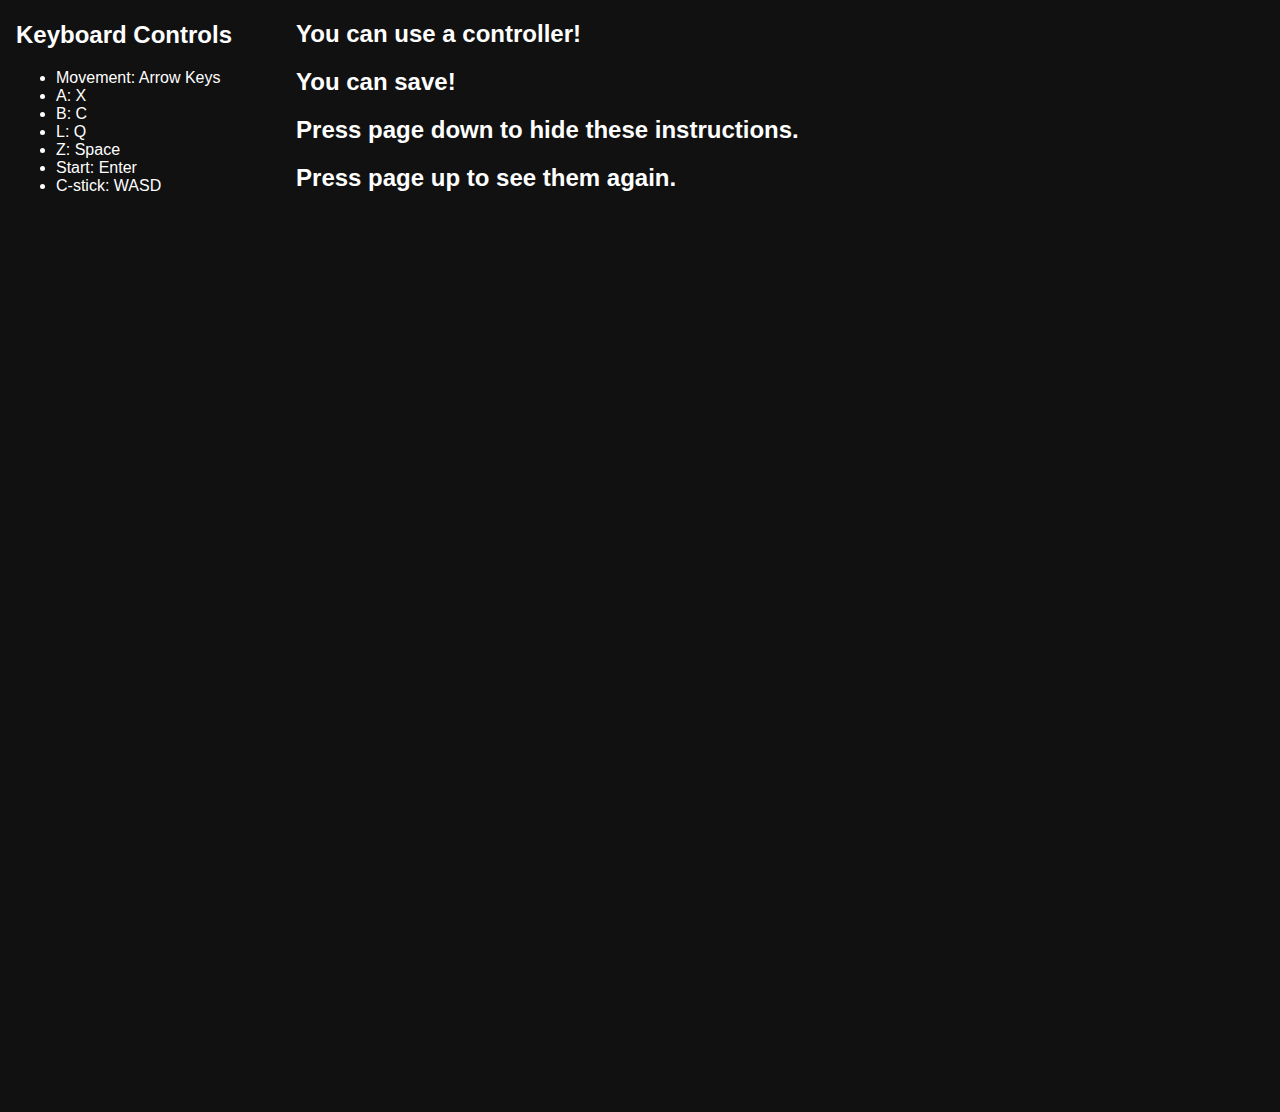
==== index.html @ 1245af57 "fixed favicon" ====
<!doctype html>
<html lang="en-us">
  <head>
    <meta charset="utf-8">
    <meta http-equiv="Content-Type" content="text/html; charset=utf-8">
    <title>Super Mario 64 on the Web!</title>
    <link rel="icon" type="image/x-icon" href="assets/images/mario face 2.jpeg">
    <style>
      body, html{
        margin: 0;
        padding: 0;
        width: 100vw;
        min-height: 100vh;
        background-color: #111;
        font-family: Arial, Helvetica, sans-serif;
        color: white;
        image-rendering: pixelated;
        scrollbar-width: none;
      }
      ::-webkit-scrollbar {
        display: none;
      }
      #container {
        width: 100vw;
        height: 100vh;
        display: flex;
        align-items: center;
        justify-content: center;
      }
      canvas {
        width: 100vw;
        height: 100vh;
      }
      #controls {
        margin-left: 1em;
        display: flex;
        align-items: center;
      }
      #controller, #dmca {
        padding-left: 4em;
      }
    </style>
  </head>
  <body>
    <div id="controls">
      <div id="keyboard">
        <h2>Keyboard Controls</h2>
        <ul>
          <li>Movement: Arrow Keys</li>
          <li>A: X</li>
          <li>B: C</li>
          <li>L: Q</li>
          <li>Z: Space</li>
          <li>Start: Enter</li>
          <li>C-stick: WASD</li>
        </ul>
      </div>
      <div id="controller">
        <h2>You can use a controller!</h2>
        <h2>You can save!</h2>
        <h2>Press page down to hide these instructions.</h2>
        <h2>Press page up to see them again.</h2>
      </div>
    </div>
    <div id="container">
      <canvas class="emscripten" id="canvas"></canvas>
    </div>
    <script type='text/javascript'>
      var Module = {
        preRun: [],
        postRun: [],
        print: (function() {
          return function(text) {
            if (arguments.length > 1) text = Array.prototype.slice.call(arguments).join(' ');
            console.log(text);
          };
        })(),
        printErr: function(text) {
          if (arguments.length > 1)
            text = Array.prototype.slice.call(arguments).join(' ');
          console.error(text);
        },
        canvas: (function() {
          var canvas = document.getElementById('canvas');
          canvas.width = window.innerWidth; // Todo: how to do this from c++
          canvas.height = window.innerHeight;
          canvas.addEventListener("webglcontextlost", function(e) {
            alert('WebGL context lost. You will need to reload the page.');
            e.preventDefault();
          }, false);
          return canvas;
        })(),
        setStatus: function(text) {
        }
      };
    </script>
    <script async type="text/javascript" src="sm64.us.f3dex2e.js"></script>
    <script>
    </script>
  </body>
</html>
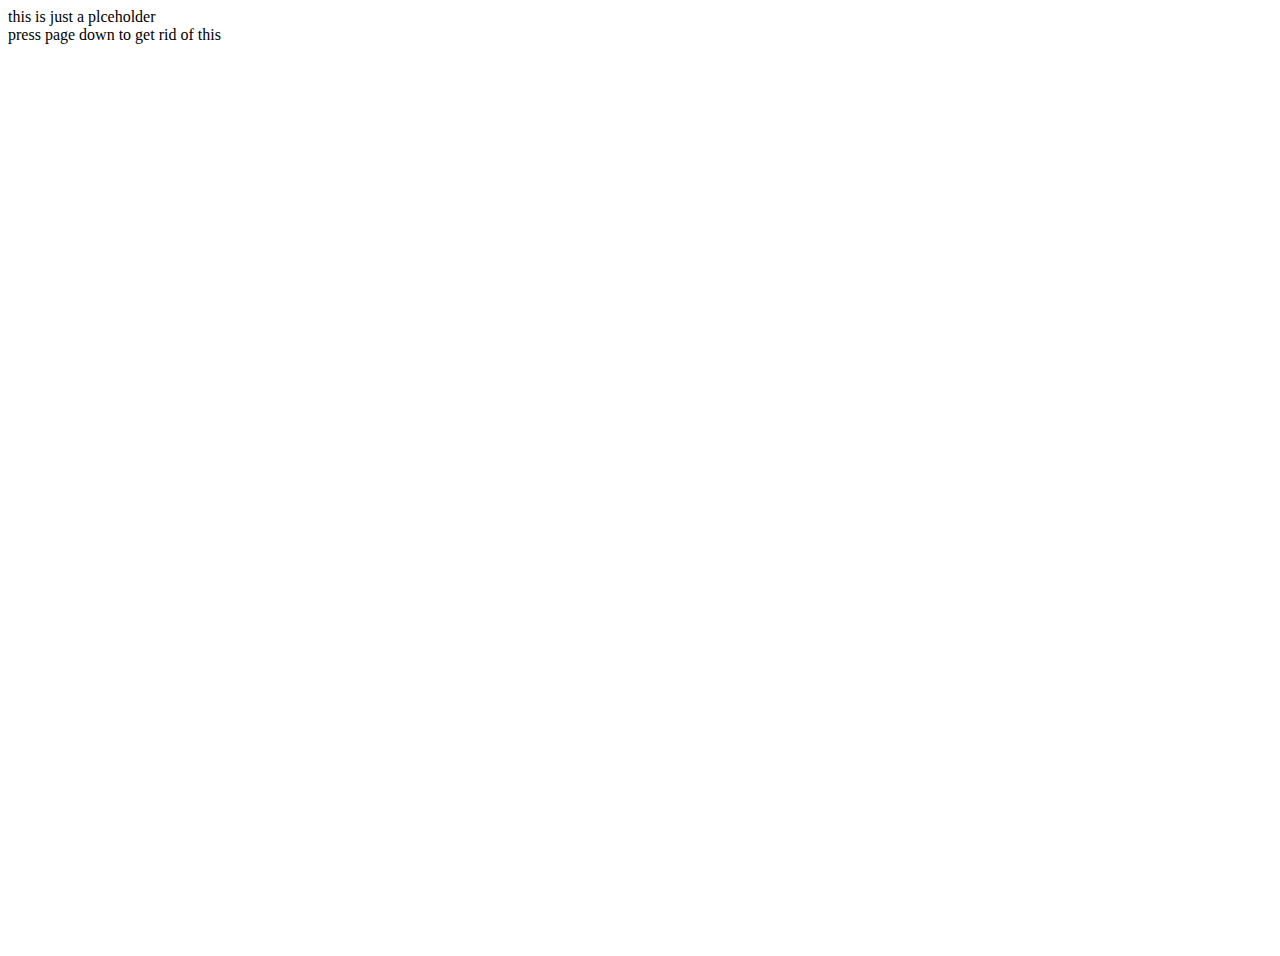
==== commit a0dcd738: "Update index.html" ====
--- a/index.html
+++ b/index.html
@@ -4,66 +4,16 @@
     <meta charset="utf-8">
     <meta http-equiv="Content-Type" content="text/html; charset=utf-8">
     <title>Super Mario 64 on the Web!</title>
-    <link rel="icon" type="image/x-icon" href="assets/images/mario face 2.jpeg">
-    <style>
-      body, html{
-        margin: 0;
-        padding: 0;
-        width: 100vw;
-        min-height: 100vh;
-        background-color: #111;
-        font-family: Arial, Helvetica, sans-serif;
-        color: white;
-        image-rendering: pixelated;
-        scrollbar-width: none;
-      }
-      ::-webkit-scrollbar {
-        display: none;
-      }
-      #container {
-        width: 100vw;
-        height: 100vh;
-        display: flex;
-        align-items: center;
-        justify-content: center;
-      }
-      canvas {
-        width: 100vw;
-        height: 100vh;
-      }
-      #controls {
-        margin-left: 1em;
-        display: flex;
-        align-items: center;
-      }
-      #controller, #dmca {
-        padding-left: 4em;
-      }
-    </style>
+    <link rel="icon" type="image/x-icon" href="/assets/images/mario face 2.jpeg">
+    <link rel="stylesheet" href="/assets/stylesheets/style.css">
   </head>
   <body>
-    <div id="controls">
-      <div id="keyboard">
-        <h2>Keyboard Controls</h2>
-        <ul>
-          <li>Movement: Arrow Keys</li>
-          <li>A: X</li>
-          <li>B: C</li>
-          <li>L: Q</li>
-          <li>Z: Space</li>
-          <li>Start: Enter</li>
-          <li>C-stick: WASD</li>
-        </ul>
-      </div>
-      <div id="controller">
-        <h2>You can use a controller!</h2>
-        <h2>You can save!</h2>
-        <h2>Press page down to hide these instructions.</h2>
-        <h2>Press page up to see them again.</h2>
-      </div>
+    <div id="controler">
+      <div>this is just a plceholder</div>
+      <div>press page down to get rid of this</div>
     </div>
-    <div id="container">
-      <canvas class="emscripten" id="canvas"></canvas>
+    <div id="conainter">
+      <canvas class="emsripten" id="canvas"></canvas>
     </div>
     <script type='text/javascript'>
       var Module = {
@@ -99,6 +49,3 @@
     </script>
   </body>
 </html>
-
-
-
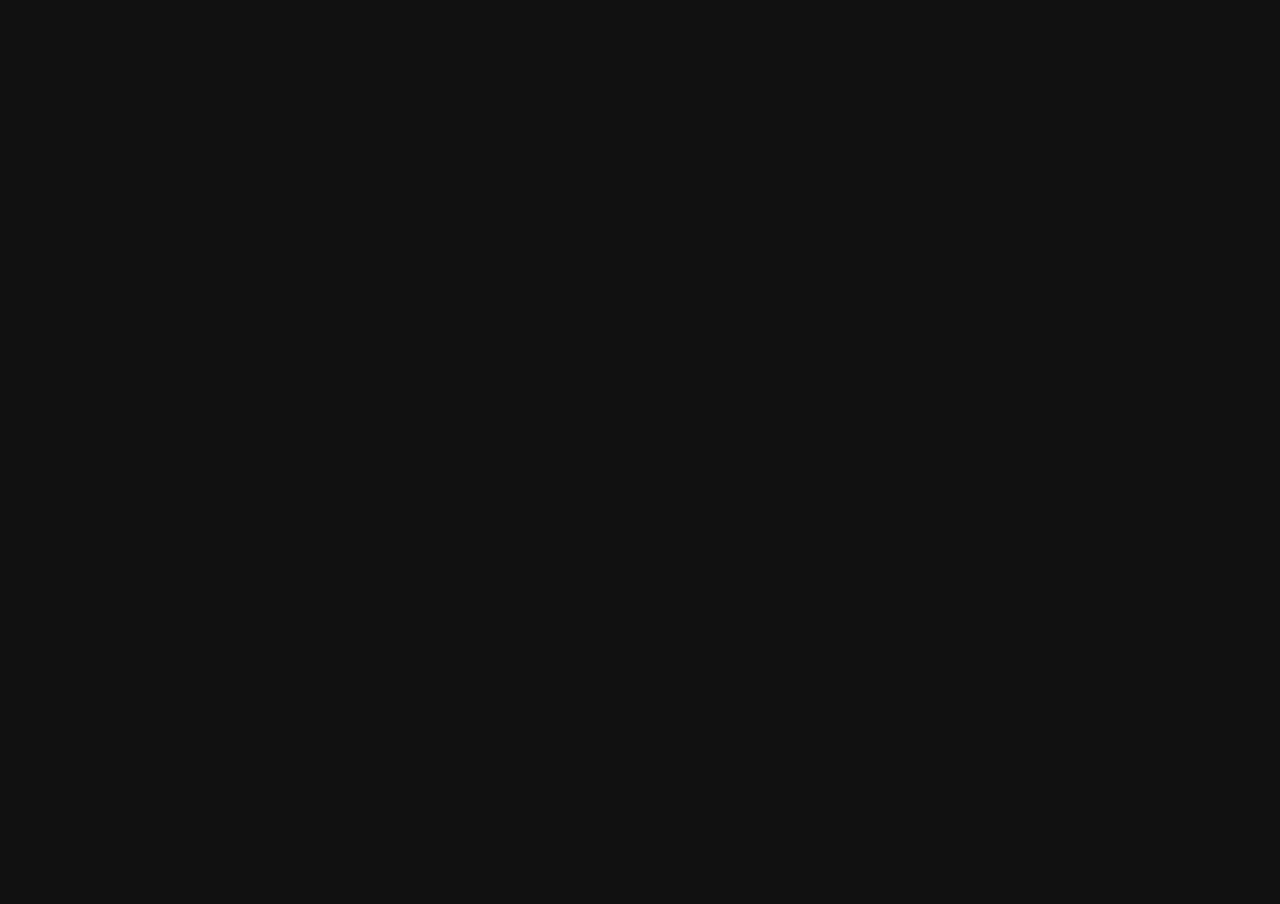
==== commit 7b796a53: "fixed styles" ====
--- a/index.html
+++ b/index.html
@@ -5,13 +5,43 @@
     <meta http-equiv="Content-Type" content="text/html; charset=utf-8">
     <title>Super Mario 64 on the Web!</title>
     <link rel="icon" type="image/x-icon" href="/assets/images/mario face 2.jpeg">
-    <link rel="stylesheet" href="/assets/stylesheets/style.css">
+    <style>
+      body, html{
+    margin: 0;
+    padding: 0;
+    width: 100vw;
+    min-height: 100vh;
+    background-color: #111;
+    font-family: Arial, Helvetica, sans-serif;
+    color: white;
+    image-rendering: pixelated;
+    scrollbar-width: none;
+  }
+  ::-webkit-scrollbar {
+    display: none;
+  }
+  #container {
+    width: 100vw;
+    height: 100vh;
+    display: flex;
+    align-items: center;
+    justify-content: center;
+  }
+  canvas {
+    width: 100vw;
+    height: 100vh;
+  }
+  #controls {
+    margin-left: 1em;
+    display: flex;
+    align-items: center;
+  }
+  #controller, #dmca {
+    padding-left: 4em;
+  }
+    </style>
   </head>
   <body>
-    <div id="controler">
-      <div>this is just a plceholder</div>
-      <div>press page down to get rid of this</div>
-    </div>
     <div id="conainter">
       <canvas class="emsripten" id="canvas"></canvas>
     </div>
